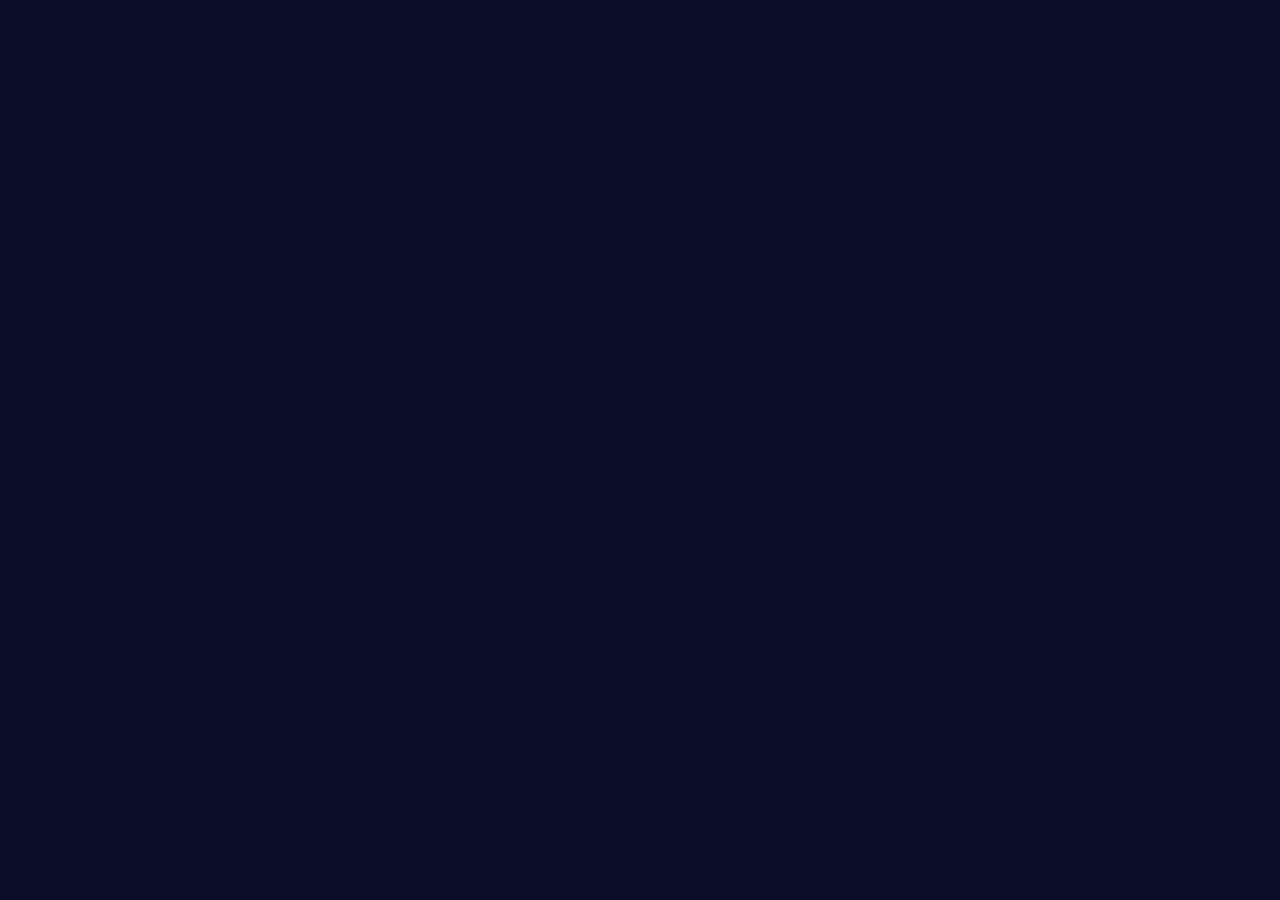
==== paginagames.html @ 46a27865 "day one" ====
<!DOCTYPE html>
<html lang="en">
<head>
    <meta charset="UTF-8">
    <meta http-equiv="X-UA-Compatible" content="IE=edge">
    <meta name="viewport" content="width=device-width, initial-scale=1.0">
    <link rel="stylesheet" href="paginagames.css">
    <title>Play Games</title>
</head>
<body>
    <script src="paginagames.js"></script>
</body>
</html>
---- paginagames.css ----
body {
    margin: 0;
    background: rgb(10 13 37);
}
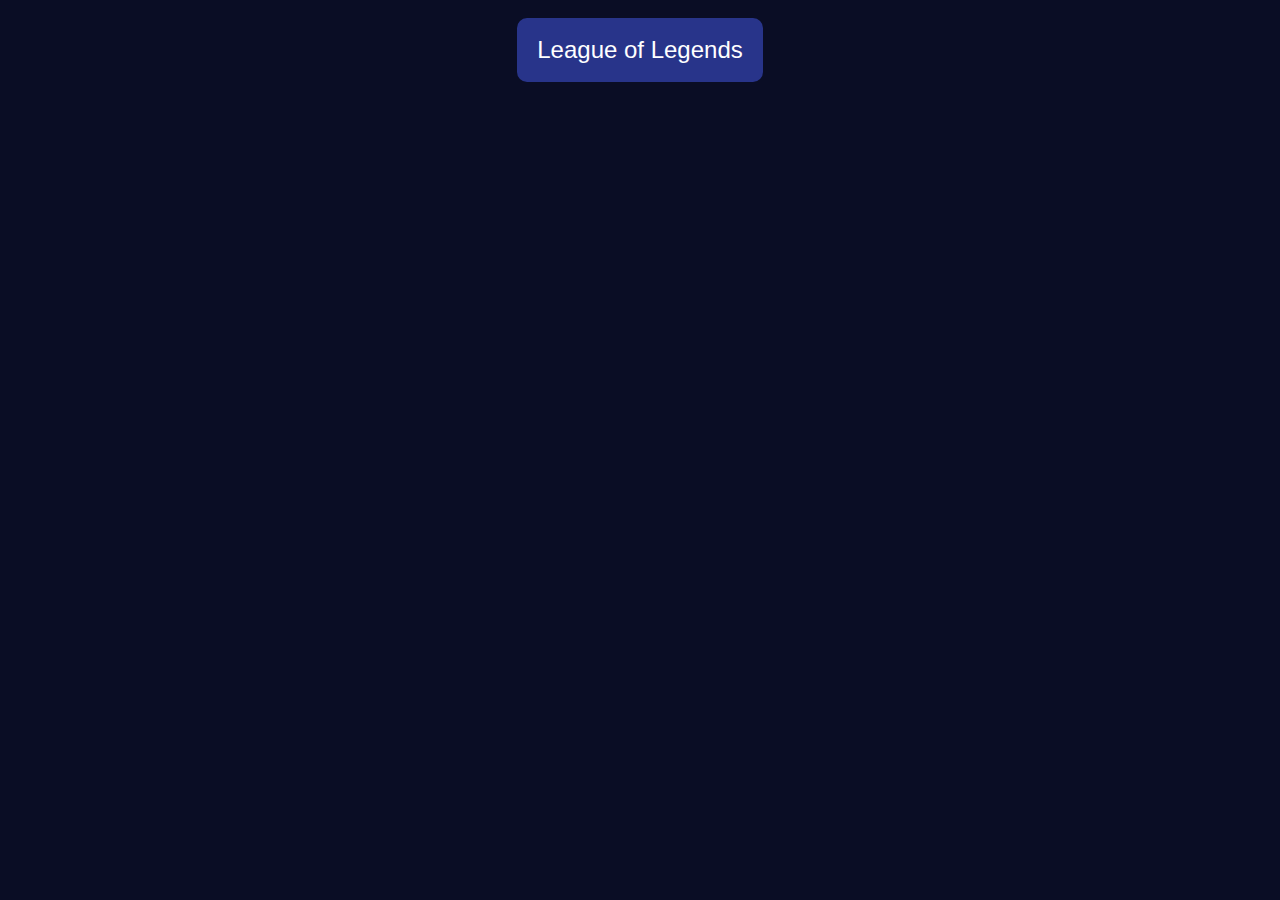
==== commit d69617a8: "paginaleagueoflegends" ====
--- a/paginagames.html
+++ b/paginagames.html
@@ -8,6 +8,11 @@
     <title>Play Games</title>
 </head>
 <body>
+
+    <div id="leagueoflegends" onclick="location.href='paginaleagueoflegends.html'">
+        <button type="button" class="efeitolol leagueoflegends">League of Legends</button>
+    </div>
+
     <script src="paginagames.js"></script>
 </body>
 </html>--- a/paginagames.css
+++ b/paginagames.css
@@ -1,4 +1,44 @@
 body {
-    margin: 0;
     background: rgb(10 13 37);
+    margin: center;
+    text-align: center;
+}
+
+.botaolol {
+    margin-top: 50px;
+    text-align: center;
+}
+
+.efeitolol {
+    border: none;
+    border-radius: 10px;
+    box-sizing: border-box;
+    color: #ffffff;
+    cursor: pointer;
+    font-size: 24px;
+    line-height: 24px;
+    margin: 10px;
+    padding: 20px;
+    position: relative;
+    transition: all 400ms ease;
+}
+
+.leagueoflegends {
+    background-color: #28348A;
+}
+
+.leagueoflegends:before {
+    background: rgba(255, 255, 255, 0.3);
+    border-radius: 10px;
+    content: '';
+    height: 64px;
+    left: 0px;
+    position: absolute;
+    transition: all 2s ease;
+    top: 0px;
+    width: 0px;
+}
+
+.leagueoflegends:hover:before {
+    width: 100%;
 }